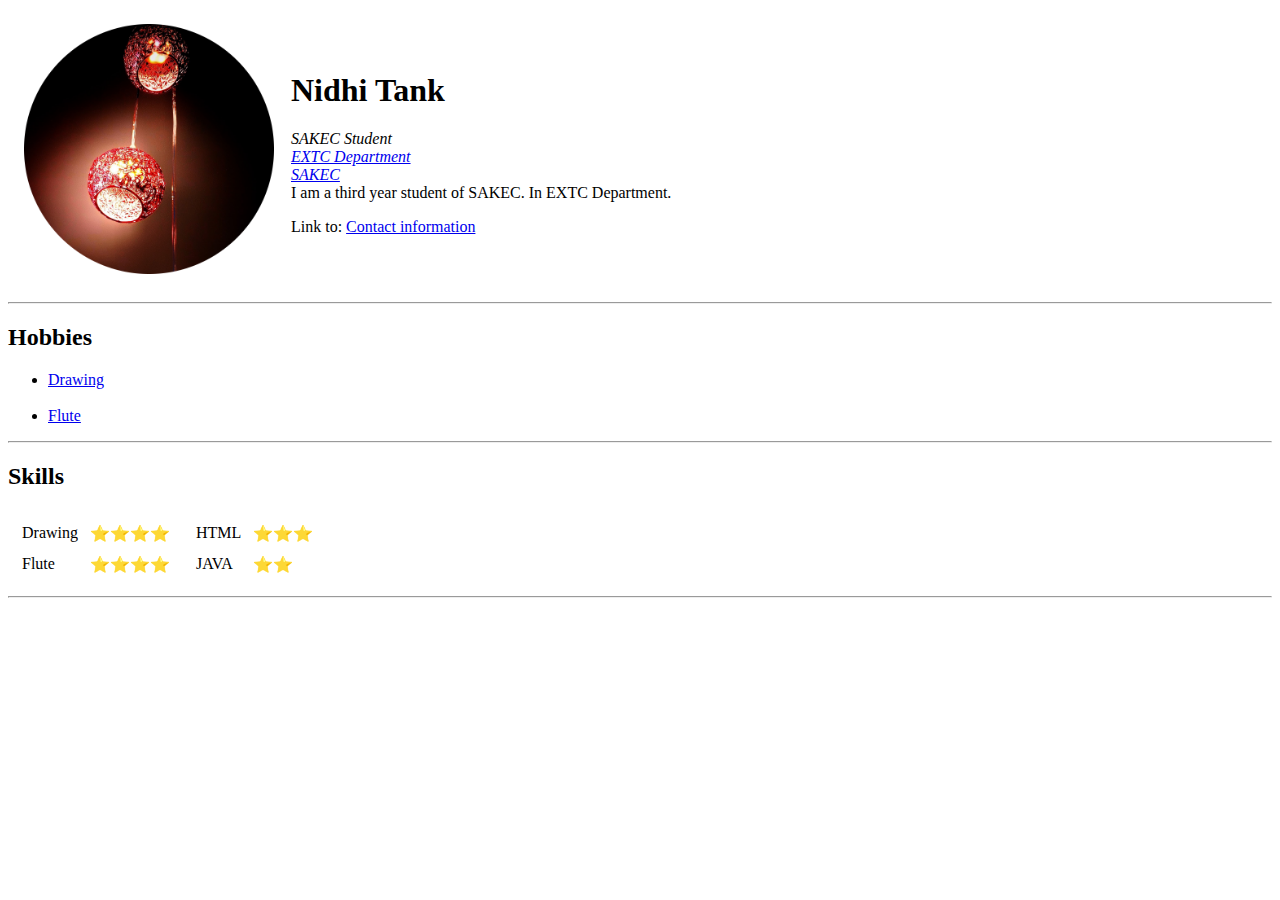
==== index.html @ 9dcb0cfe "Add files via upload" ====
<!DOCTYPE html>
<html>
	<head>
		<meta charset="utf-8">
		<title>Nidhi Tank's Homepage</title>
	</head>
	<body>
		<table cellspacing="15">
			<tr>
				<td><img src="pic.png" widht="250" height="250"</td>
				<td><h1>Nidhi Tank</h1>
					<p><em>
						SAKEC Student <br> <a href="https://www.shahandanchor.com/extc/?page_id=423" target="_blank">EXTC Department</a><br>
						<a href="https://www.shahandanchor.com/metsmartcampus/default.aspx" target="_blank">SAKEC</a></em><br>
						I am a third year student of SAKEC. In EXTC Department. </p>
						<p>
							Link to: <a href="contact info.html" target="_blank">Contact information</a>
						</p>
				</td>
			</tr>
		</table>

<hr>
<h2>Hobbies</h2>
<ul>
	<li><a href="https://www.pinterest.com/pin/553590979194993344/" target ="_blank">Drawing</a></li><br>
	<li><a href="https://www.youtube.com/watch?v=wzlgl-PuYBE&ab_channel=Geethanjali-LearnMusic%26Arts" target ="_blank">Flute</a></li>
</ul>

<hr>
<h2>Skills</h2>
<table>
	<tr>
		<td><table cellspacing="10">
			<tr>
				<td>Drawing</td>
				<td>⭐⭐⭐⭐</td>
			</tr>
			<tr>
				<td>Flute</td>
				<td>⭐⭐⭐⭐</td>
			</tr>
		</table>
		</td>
		<td><table cellspacing="10">
			<tr>
				<td>HTML</td>
				<td>⭐⭐⭐</td>
			</tr>
			<tr>
				<td>JAVA</td>
				<td>⭐⭐</td>
			</tr>
		</table>
		</td>
	</tr>
</table>
<hr>
	</body>
</html>
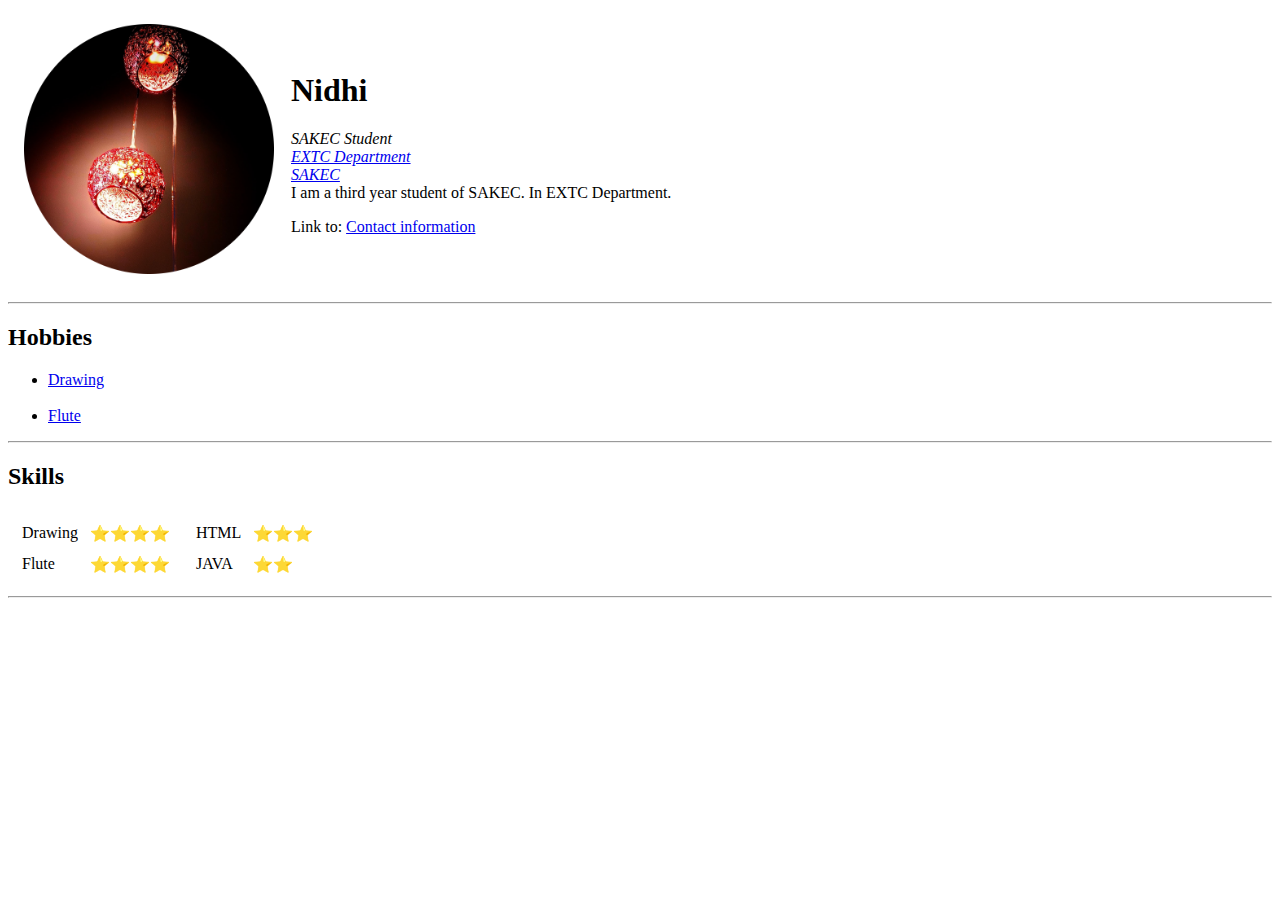
==== commit aef5d5b5: "Add files via upload" ====
--- a/index.html
+++ b/index.html
@@ -2,13 +2,14 @@
 <html>
 	<head>
 		<meta charset="utf-8">
-		<title>Nidhi Tank's Homepage</title>
+		<title>Nidhi's Homepage</title>
+		<link rel="stylesheet" href="css/styles.css">
 	</head>
 	<body>
 		<table cellspacing="15">
 			<tr>
 				<td><img src="pic.png" widht="250" height="250"</td>
-				<td><h1>Nidhi Tank</h1>
+				<td><h1>Nidhi</h1>
 					<p><em>
 						SAKEC Student <br> <a href="https://www.shahandanchor.com/extc/?page_id=423" target="_blank">EXTC Department</a><br>
 						<a href="https://www.shahandanchor.com/metsmartcampus/default.aspx" target="_blank">SAKEC</a></em><br>
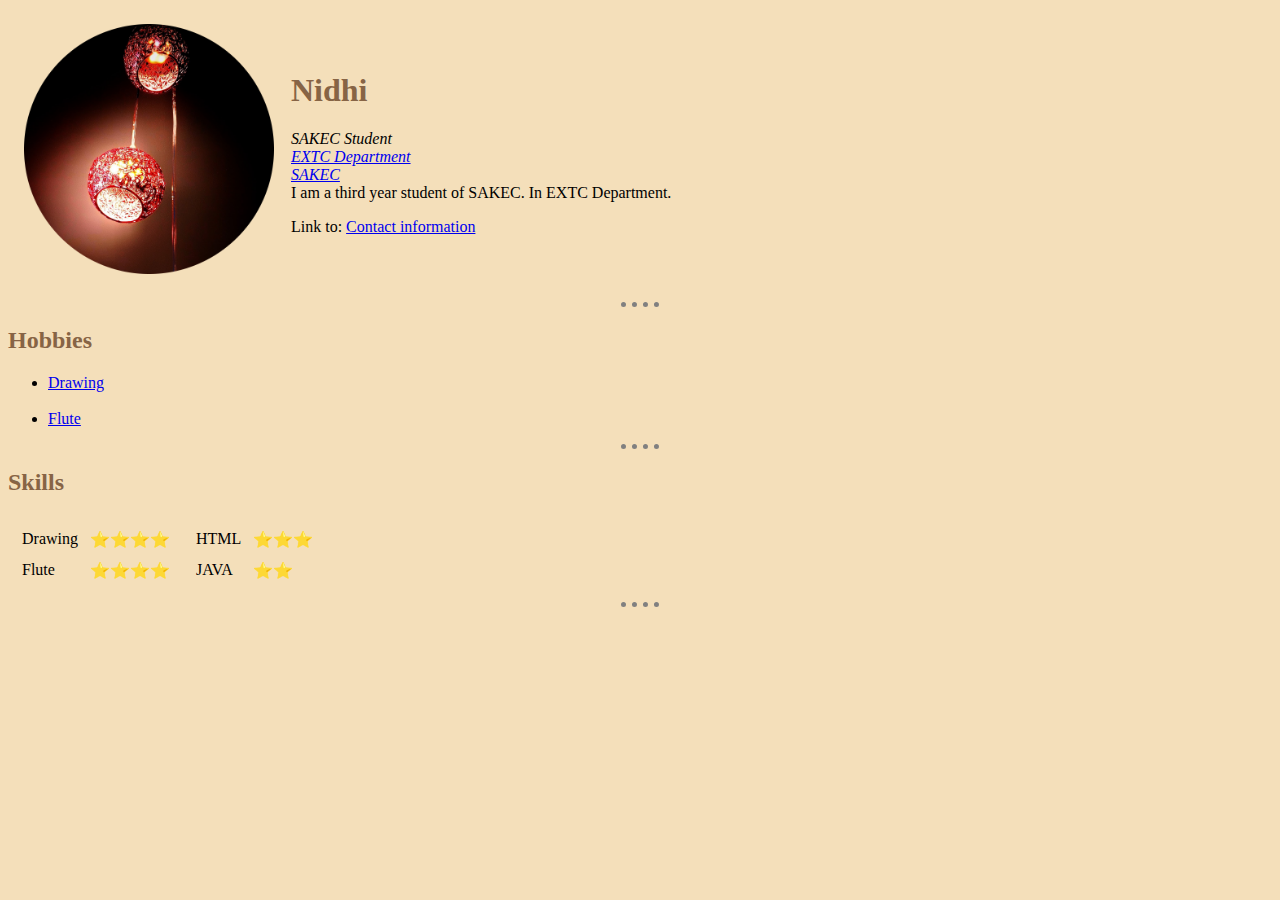
==== commit 25b91378: "Update index.html" ====
--- a/index.html
+++ b/index.html
@@ -3,7 +3,7 @@
 	<head>
 		<meta charset="utf-8">
 		<title>Nidhi's Homepage</title>
-		<link rel="stylesheet" href="css/styles.css">
+		<link rel="stylesheet" href="styles.css">
 	</head>
 	<body>
 		<table cellspacing="15">
--- a/styles.css
+++ b/styles.css
@@ -0,0 +1,17 @@
+body{
+  background-color: #F4DFBA;
+}
+h1{
+  color: #876445;
+}
+h2{
+  color: #876445;
+}
+
+hr{
+  border-color: grey;
+  border-style: none;
+  border-top-style: dotted;
+  border-width: 5px;
+  width: 3%
+}
